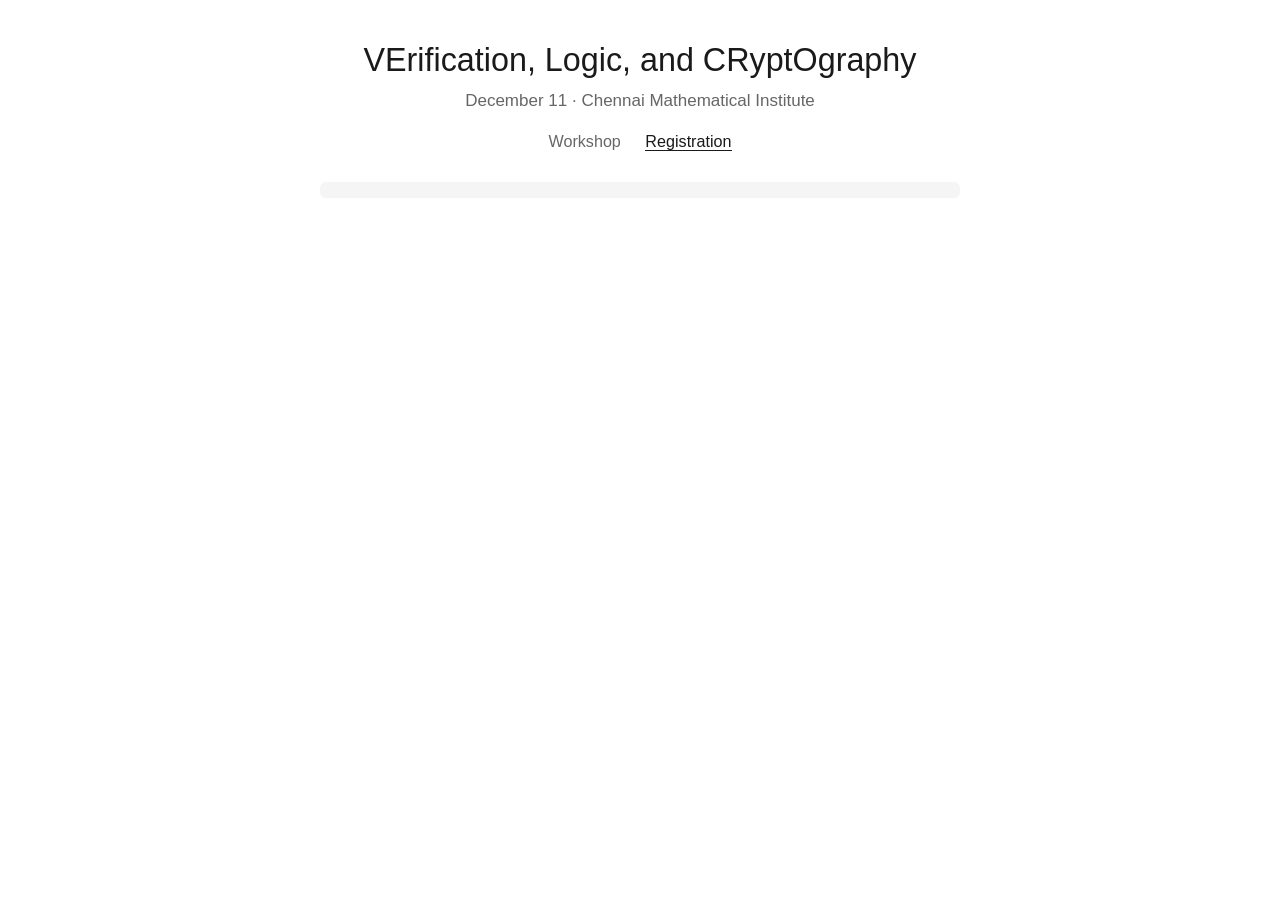
==== register.html @ 4a2bf0e5 "Add registration page and restyle workshop page Drop Thejaswini Raghavan from the organising committ" ====
<!doctype html>
<html lang="en">
  <head>
    <meta charset="UTF-8" />
    <meta name="viewport" content="width=device-width, initial-scale=1" />
    <title>Registration: VeLCrO</title>
    <link rel="icon" href="data:," />
    <link rel="stylesheet" href="./webpage_files/style.css" />
  </head>

  <body>
    <div id="content">
      <header>
        <h1><a href="./index.html">VErification, Logic, and CRyptOgraphy</a></h1>
        <p class="tagline">December 11 &middot; Chennai Mathematical Institute</p>
        <nav>
          <a href="./index.html">Workshop</a>
          <a href="./register.html" aria-current="page">Registration</a>
        </nav>
      </header>

      <main>
        <div class="form">
          <script type="text/javascript" src="https://form.jotform.com/jsform/262755902348060"></script>
        </div>
      </main>
    </div>
  </body>
</html>
---- webpage_files/style.css ----
:root {
  --text: #1a1a1a;
  --muted: #666;
  --rule: #e2e2e2;
  --link-rule: #b8b8b8;
  --link-hover: #e7eef8;
  --panel: #f5f5f5;
}

* {
  box-sizing: border-box;
}

body {
  background: #fff;
  color: var(--text);
  font-family: "Helvetica Neue", Helvetica, Arial, sans-serif;
  font-size: 17px;
  line-height: 1.55;
  margin: 0;
  padding: 0 16px;
}

#content {
  max-width: 40rem;
  margin: 0 auto;
  padding: 40px 0 48px;
}

/* Header */

header {
  text-align: center;
  margin-bottom: 28px;
}
header h1 {
  font-size: 1.9em;
  font-weight: normal;
  line-height: 1.25;
  margin: 0;
}
header h1 a {
  color: inherit;
}
.tagline {
  color: var(--muted);
  margin: 8px 0 0;
}
nav {
  margin-top: 14px;
  font-size: 0.95em;
}
nav a {
  margin: 0 10px;
  color: var(--muted);
}
nav a[aria-current="page"] {
  color: var(--text);
  border-bottom: 1px solid var(--text);
}

/* Body */

figure {
  margin: 0 0 24px;
}
figure img {
  display: block;
  width: 100%;
  height: auto;
}
figcaption {
  margin-top: 6px;
  font-size: 0.85em;
  color: var(--muted);
  text-align: center;
}

h2 {
  font-size: 1.1em;
  font-weight: bold;
  margin: 36px 0 12px;
  padding-bottom: 6px;
  border-bottom: 1px solid var(--rule);
}

p {
  margin: 0 0 14px;
}

a {
  color: var(--text);
  text-decoration: none;
}
main a {
  border-bottom: 1px solid var(--link-rule);
}
main a:hover {
  background: var(--link-hover);
}
header h1 a,
nav a {
  border-bottom: none;
}

/* Key facts */

.facts {
  display: grid;
  grid-template-columns: max-content 1fr;
  gap: 6px 20px;
  margin: 0 0 14px;
}
.facts dt {
  font-weight: bold;
}
.facts dd {
  margin: 0;
}

/* People */

.people {
  list-style: none;
  margin: 0;
  padding: 0;
}
.people li {
  margin-bottom: 8px;
}
.people .affil {
  display: block;
  color: var(--muted);
  font-size: 0.9em;
}

/* Registration */

.button {
  display: inline-block;
  padding: 8px 18px;
  border: 1px solid var(--text);
  border-radius: 4px;
}
main a.button:hover {
  background: var(--text);
  color: #fff;
}

.form {
  background: var(--panel);
  border-radius: 6px;
  padding: 8px;
  margin: 0;
}
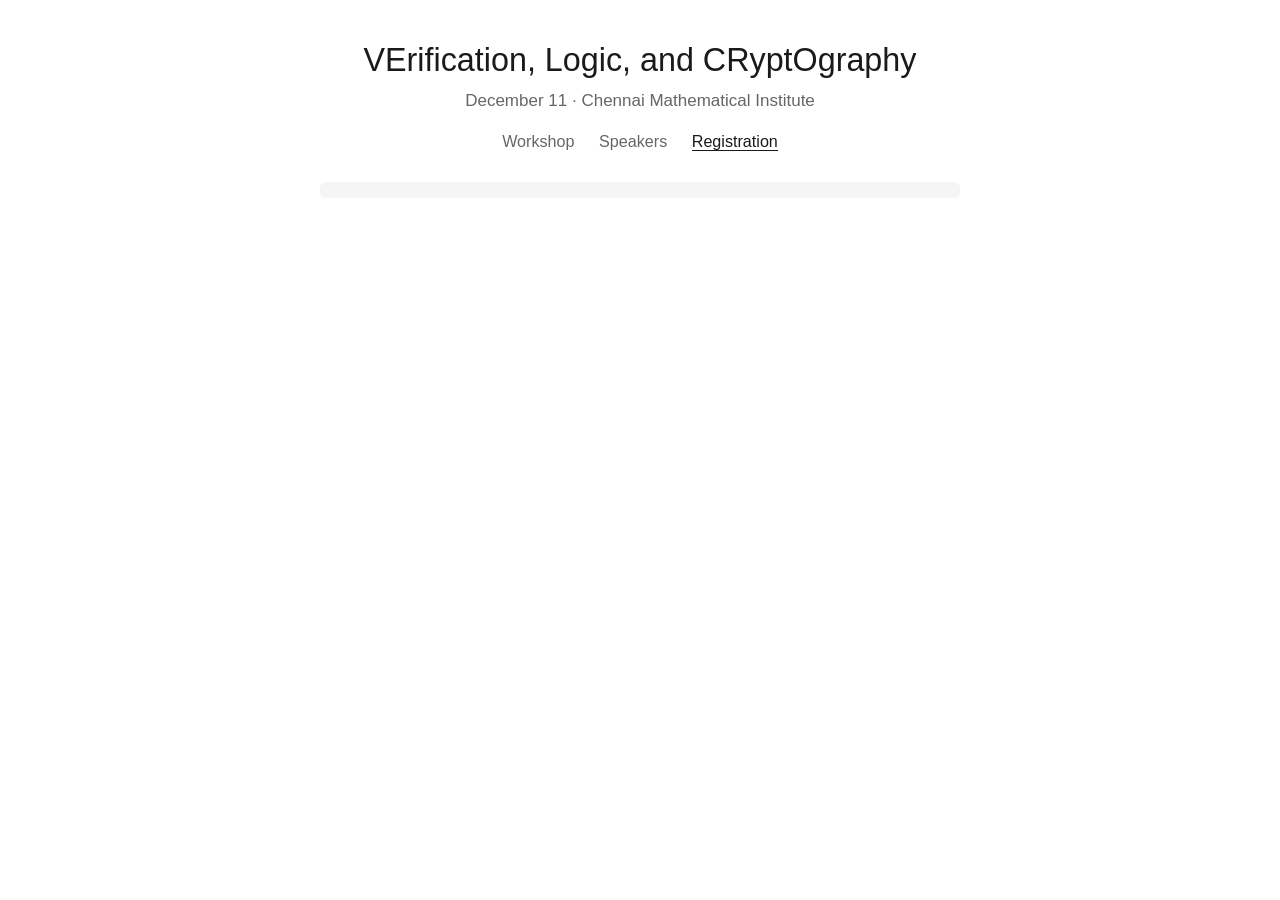
==== commit 45d31c6e: "Add speakers page with talks and abstracts List the registrants who offered talks, with titles and a" ====
--- a/register.html
+++ b/register.html
@@ -15,6 +15,7 @@
         <p class="tagline">December 11 &middot; Chennai Mathematical Institute</p>
         <nav>
           <a href="./index.html">Workshop</a>
+          <a href="./speakers.html">Speakers</a>
           <a href="./register.html" aria-current="page">Registration</a>
         </nav>
       </header>
--- a/webpage_files/style.css
+++ b/webpage_files/style.css
@@ -87,6 +87,10 @@
 p {
   margin: 0 0 14px;
 }
+main p {
+  text-align: justify;
+  hyphens: auto;
+}
 
 a {
   color: var(--text);
@@ -134,6 +138,46 @@
   font-size: 0.9em;
 }
 
+/* Talks */
+
+.talk {
+  margin: 0 0 20px;
+  padding: 18px 22px;
+  background: var(--panel);
+  border-radius: 6px;
+}
+.talk h3 {
+  font-size: 1.05em;
+  line-height: 1.35;
+  margin: 0 0 4px;
+}
+.talk .speaker {
+  margin: 0 0 12px;
+  text-align: left;
+}
+.talk .speaker .affil {
+  color: var(--muted);
+  font-size: 0.9em;
+}
+.talk .speaker .affil::before {
+  content: "\00b7  ";
+}
+.talk p {
+  font-size: 0.95em;
+}
+.talk p:last-child {
+  margin-bottom: 0;
+}
+.talk .joint,
+.talk .tba {
+  color: var(--muted);
+  font-style: italic;
+}
+
+.nowrap {
+  white-space: nowrap;
+}
+
 /* Registration */
 
 .button {
